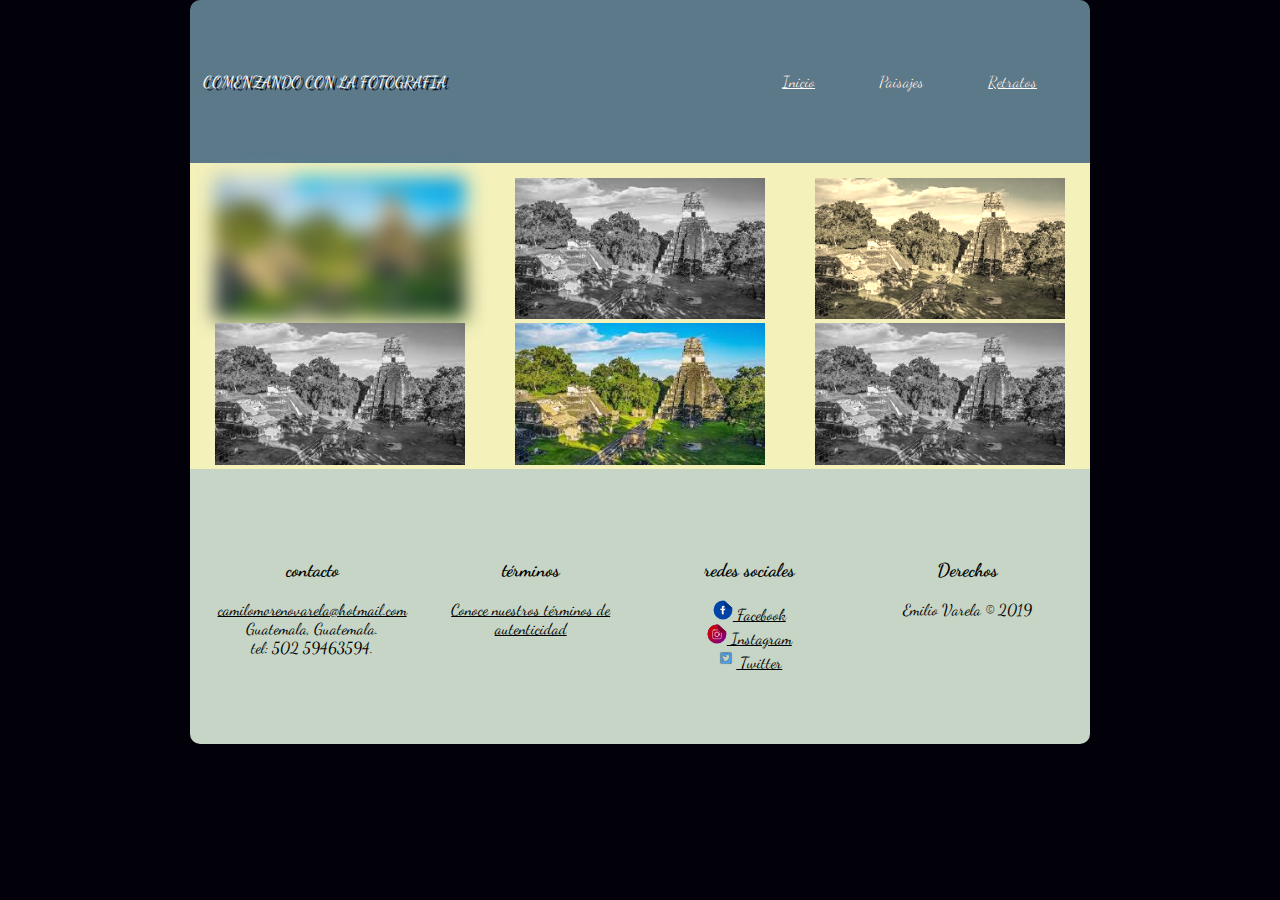
==== paisajes.html @ 82cabbec "version 1" ====
<!DOCTYPE html>
<html>
<head>

	<meta charset="utf-8">
	<meta name="viewport" content="width=device-width, initial-scale=1.0">
	<link href="https://fonts.googleapis.com/css?family=Dancing+Script" rel="stylesheet">
	<link rel="stylesheet" href="css/estilos.css">
	<meta name="author" content="Camilo Varela">
	<title>COMENZANDO CON LA FOTOGRAFIA</title>
</head>
<body class="fondo">
	
	<div class="contenido">

		<header>

			<div>
				<a>	COMENZANDO CON LA FOTOGRAFIA</a>
				<div id="indice">
					<ul>
						<li><a href="index.html">Inicio</a></li>
						<li><a href="paisajes.html" class="seleccion">Paisajes</a></li>
						<li><a href="retrato.html">Retratos</a></li>
					</ul>
				</div>
			</div>

		</header>

		<div class="paisajeyretrato" role="main">
	

			<div id="img1">
				<img src="img/imagen2.jpg" >
			</div>

			<div id="img2">
				<img src="img/imagen2.jpg" >
			</div>

			<div id="img3">
				<img src="img/imagen2.jpg" >
			</div>

			<div id="img4">
				<img src="img/imagen2.jpg" >
			</div>

			<div id="img5">
				<img src="img/imagen2.jpg" >
			</div>

			<div id="img6">
				<img src="img/imagen2.jpg" >
			</div>
		
		</div>

		<footer class="footer">
				
			<div id="contacto">
				<h3>contacto</h3>
				<a href="camilomorenovarela@hotmail.com">camilomorenovarela@hotmail.com</a><br>
				Guatemala, Guatemala. <br>
				tel: 502 59463594.
			</div>
		
			<div id="terminos">
				<h3>términos</h3>
				<a href="#">Conoce nuestros términos de autenticidad</a>
			</div>

			<div id="redes">
				<h3>redes sociales</h3>
				<img class="red" src="img/svg/facebook_109862.svg"><a href="#">  Facebook</a><br>
				<img class="red" src="img/svg/instagam_109863.svg"><a href="#">  Instagram</a><br>
				<img class="red" src="img/svg/1497619954-jd03_85156.svg"><a href="#">  Twitter</a>

				
			</div>

			<div id="derechos">
				<h3>Derechos</h3>
				<a>Emilio Varela © 2019</a>
			</div>

		</footer> 
	</div>
</body>
</html>
---- css/estilos.css ----
.fondo {
    font-family: 'Dancing Script';
    background-color: #02010A;
    margin: 0px;
    width:100%;
}

.contenido {
  width: 900px;
  margin-left: auto;
  margin-right: auto;
}

header {
	padding: 8vh 1vw;
	margin-bottom: auto;
	border-radius: 10px 10px 0 0;
	background-color: #5b7989;
	color: #ffffff;
	text-shadow: 3px 2px 0 #02010a;
	text-align: left;
 }


#encabezado{
	display: block;
	margin: 0 auto;
}	

 #indice {
	float: right;
}
	#indice ul {
		margin: 0;
		padding: 0;
		list-style: none;
		padding-right: 10px;
	}
	
		#indice ul li {
			display: inline-block;
			
		}
			
			#indice ul li a {
				display: block;
				padding: 0 30px;
				color: #ffffff;
				text-shadow: 0px 0px 0px #000000;
				
			}

			#indice ul li a.seleccion {
				text-decoration: none;
				
			}

.container {
	margin: 0;
	padding: 0;
	width: 100%;
}
.container .central{
	color: black;
	background-color:  #82c3a6;
	box-sizing: border-box;
	min-width: 150px;
	padding: 50px;
}



.container .c2 {
	color: black;
	background-color: #F4F1BB;
	box-sizing: border-box;
	min-width: 150px;
	padding: 50px;
}


.contenedor {
	display: flex;
	flex-direction: row;
}

.contenedor > div {
	text-align: center;
	padding: 10px;
	margin: 10px;
	width: 50%;
}

 #imagen1 {
    width: 100%;
  }

figure {
	text-align: center;
	margin: 0.5px;
}

figure img {
	width: 920px;
}

img{
	width: 250px;
}
#imagen3:hover {
 transform: rotate(10deg);
}

#imagen4:hover {
	-webkit-transform: translate(5px,20px);
}	

.container .c3 {
	color: black;
	background-color:  #C6d5c5;
	box-sizing: border-box;
	min-width: 50px;
	padding: 1px;
}

#imagen3 {
 box-shadow:2px 2px 2px #82c3a6;
  border: 2px black solid;
}

#imagen4 {
 box-shadow:2px 2px 2px #82c3a6;
  border: 2px black solid;
}

.footer {
	text-align: center;
	margin: 0px;
	padding: 8vh 1vw;
	margin-bottom: auto;
	border-radius: 0 0 10px 10px;
	background-color: #C6d5c5; 
	display: flex;
    flex-direction: row;
    flex-wrap: wrap;
    justify-content: space-around;
    align-items: flex-start;
    -webkit-display: flex;
    -webkit-flex-direction: row;
    -webkit-flex-wrap: wrap;
    -webkit-justify-content: space-around;
    -webkit-align-items: flex-start;

}

.footer>div {
  margin-left: auto;
  margin-right: auto;

  flex: 1 0;
  -webkit-flex:1 0;
}



.footer>div>h2 {
  display: inline;
}

.footer>div>a {
  color: black;
}
#contacto {
	 order: 1;
  -webkit-order: 1;
}

#terminos {
	order: 2;
  -webkit-order: 2;
}	
#redes {
	 order: 3;
  -webkit-order: 3;
}

#derechos {
	order: 4;
  -webkit-order: 4;
}	

.red {
	width: 20px; height: 20px;
	
  }


  @media (max-width: 899px) {

 .contenido {
    margin: 0px;
    width: 100%;
  }

 #imagen1 {
    width: 100%;
  }

  #imagen3 {
      flex-direction: column;
      -webkit-flex-direction: column;
  }

 

  .contenedor {
      flex-direction: column;
      -webkit-flex-direction: column;
  }

   .footer {
   	text-align: left;
      flex-direction: column;
      -webkit-flex-direction: column;
  }

header {
    float: none;
  }

 }

.paisajeyretrato {
	background-color: #F4F1BB; 
	display: flex;
    flex-direction: row;
    flex-wrap: wrap;
    justify-content: space-around;
    align-items: flex-start;
    -webkit-display: flex;
    -webkit-flex-direction: row;
    -webkit-flex-wrap: wrap;
    -webkit-justify-content: space-around;
    -webkit-align-items: flex-start;
}


#img1 {
   order: 1;
  -webkit-order: 1;
  margin-top: 15px;
   filter: blur(10px);
}

#img2 {
	 order: 2;
  -webkit-order: 2;
  margin-top: 15px;
  filter: grayscale(100%);
}

#img3 {
  order: 3;
  -webkit-order: 3;
  margin-top: 15px;
  filter: sepia(90%);
}

#img4 {
  order: 4;
  -webkit-order: 4;
  filter: grayscale(100%);
}

#img5 {
  order: 5;
  -webkit-order: 5;
}

#img6 {
  order: 6;
  -webkit-order: 6;
  filter: grayscale(100%);
}
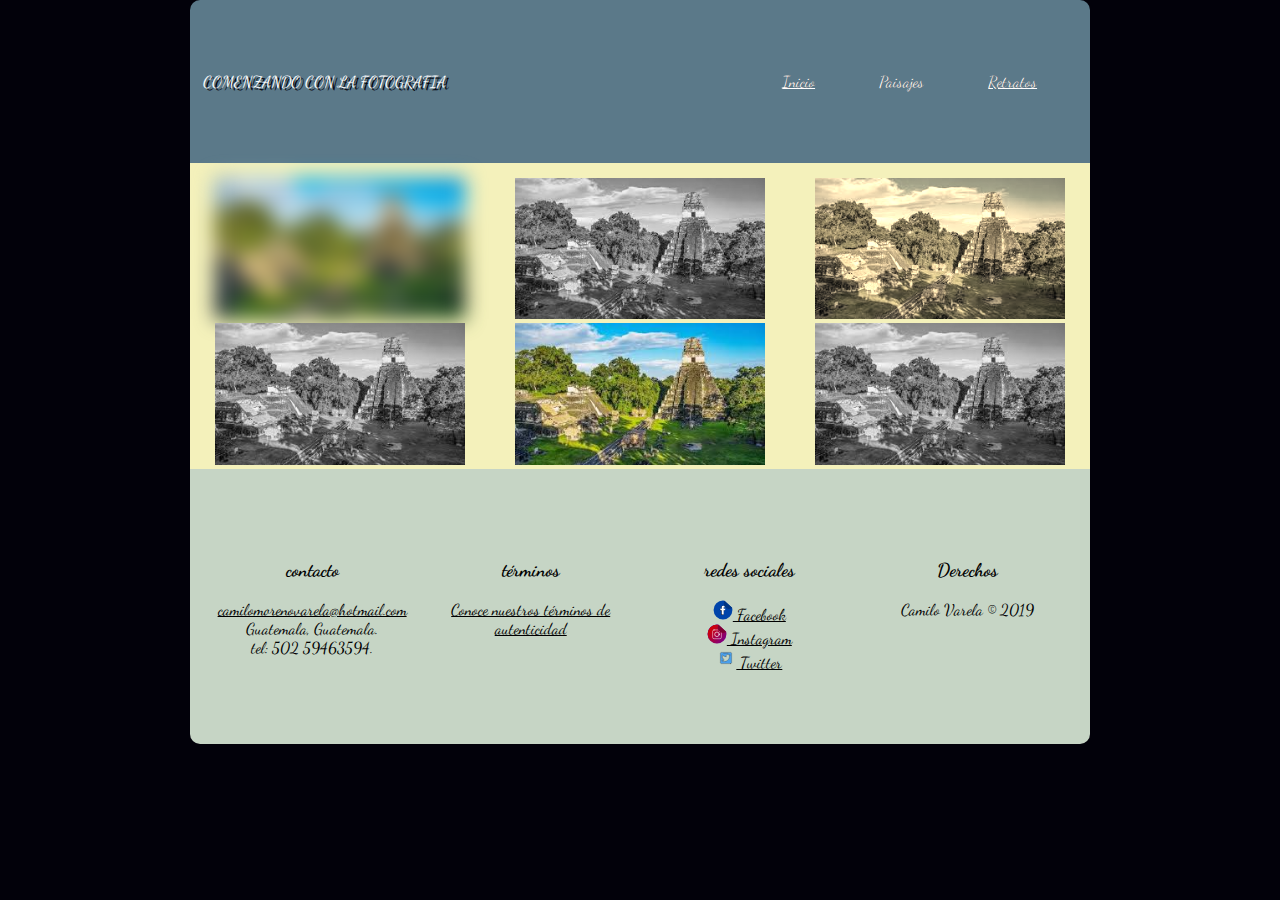
==== commit 61de1593: "Update paisajes.html" ====
--- a/paisajes.html
+++ b/paisajes.html
@@ -82,10 +82,10 @@
 
 			<div id="derechos">
 				<h3>Derechos</h3>
-				<a>Emilio Varela © 2019</a>
+				<a>Camilo Varela © 2019</a>
 			</div>
 
 		</footer> 
 	</div>
 </body>
-</html>+</html>
